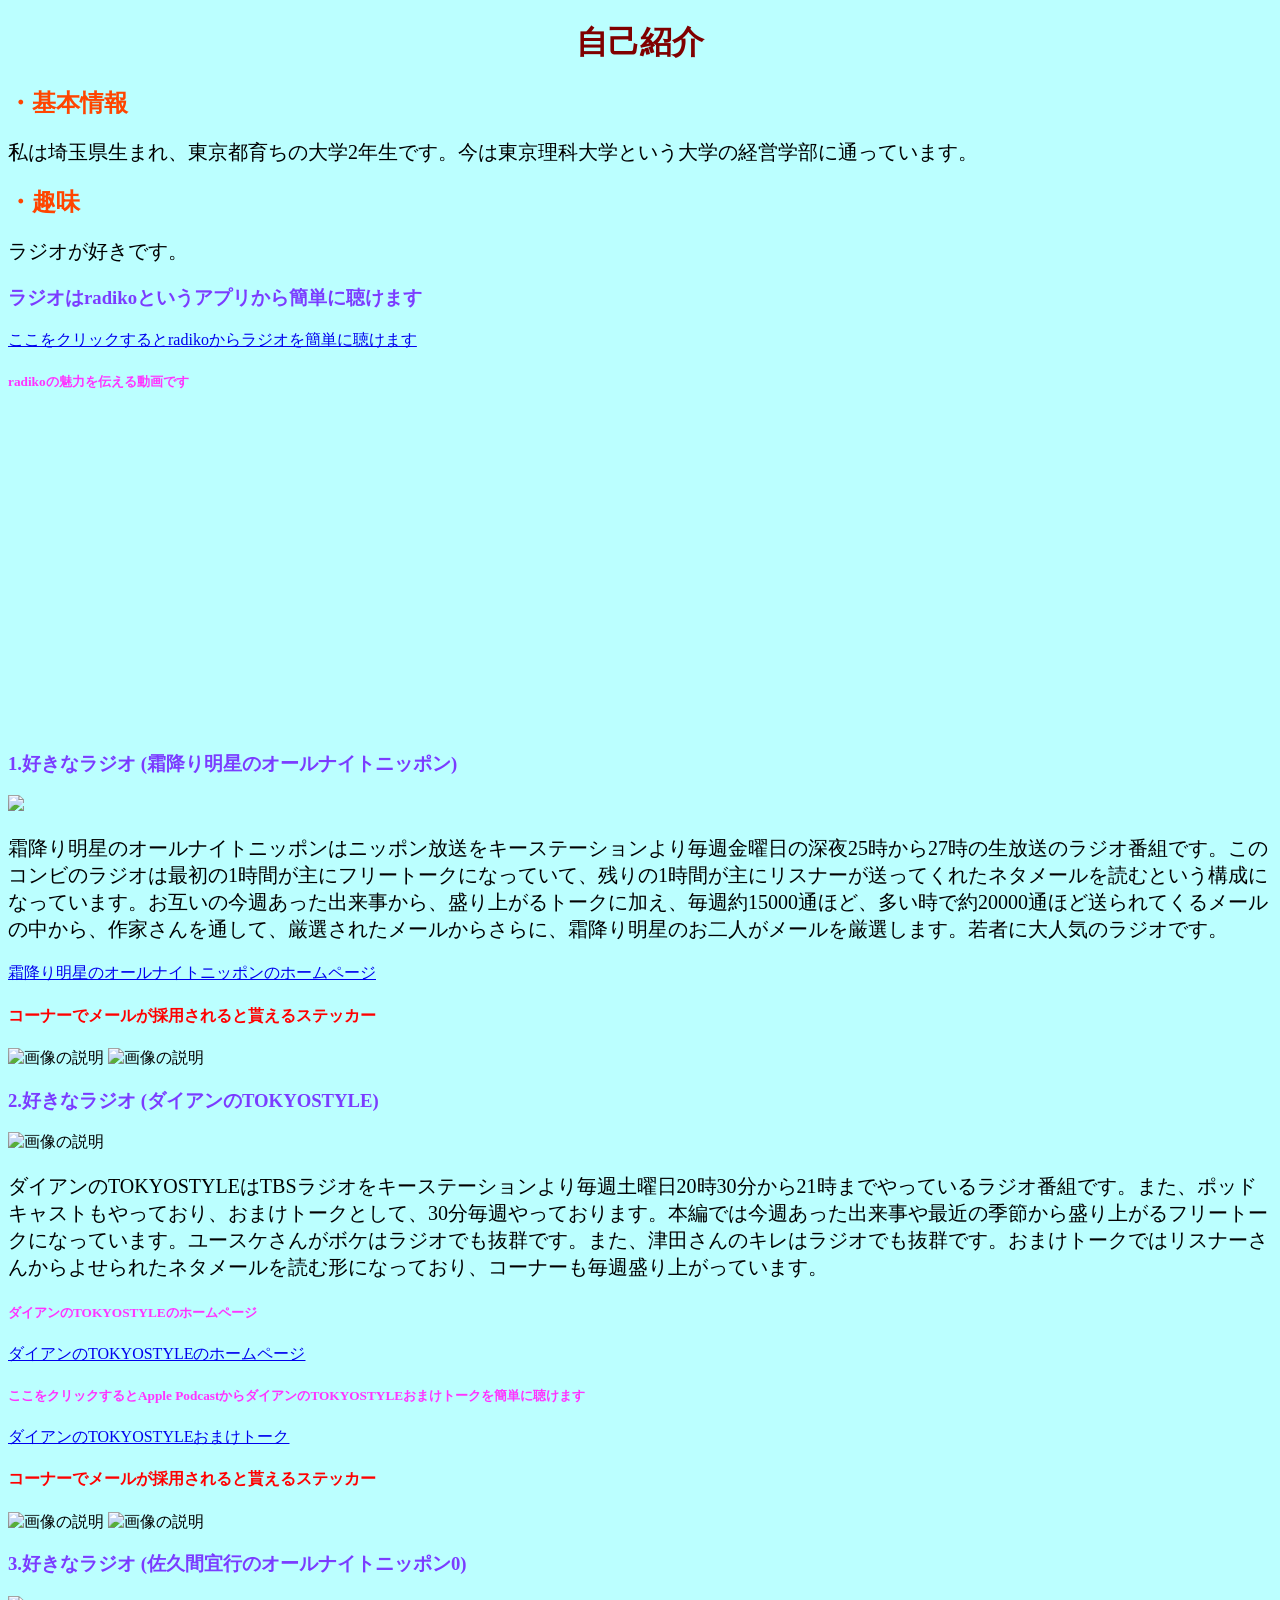
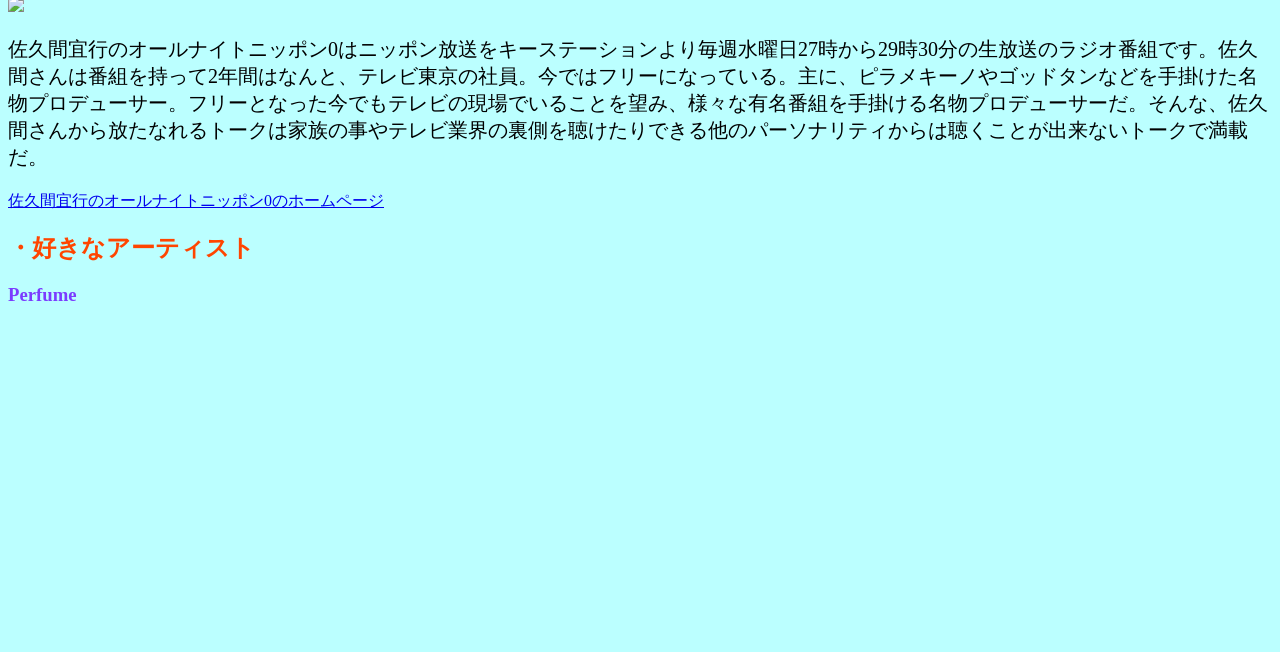
==== index.html @ 910a8777 "Rename 8921136.html to index.html" ====
<!doctype html>
<html lang="ja">
<head>
<meta charset="UTF-8">
<title>自己紹介</title>
<meta name="description" content="私という人物の自己紹介">
<link rel="stylesheet" href="8921136.css">
</head>
<h1 style="text-align: center">自己紹介</h1>
<h2>・基本情報</h2>
<p>私は埼玉県生まれ、東京都育ちの大学2年生です。今は東京理科大学という大学の経営学部に通っています。</p>
<h2>・趣味</h2>
<p>ラジオが好きです。</p>
<h3>ラジオはradikoというアプリから簡単に聴けます</h3>
<a href="https://radiko.jp/" target="_blank">ここをクリックするとradikoからラジオを簡単に聴けます</a>
<h5>radikoの魅力を伝える動画です</h5>
<iframe width="560" height="315" src="https://www.youtube.com/embed/PO_Dw4gsUQI" title="YouTube video player" frameborder="0" allow="accelerometer; autoplay; clipboard-write; encrypted-media; gyroscope; picture-in-picture" allowfullscreen></iframe>
<h3>1.好きなラジオ  (霜降り明星のオールナイトニッポン)</h3>
<img src="https://www.allnightnippon.com/wp/assets/uploads/2021/07/shimofuriANN-640.jpg">
<p>霜降り明星のオールナイトニッポンはニッポン放送をキーステーションより毎週金曜日の深夜25時から27時の生放送のラジオ番組です。このコンビのラジオは最初の1時間が主にフリートークになっていて、残りの1時間が主にリスナーが送ってくれたネタメールを読むという構成になっています。お互いの今週あった出来事から、盛り上がるトークに加え、毎週約15000通ほど、多い時で約20000通ほど送られてくるメールの中から、作家さんを通して、厳選されたメールからさらに、霜降り明星のお二人がメールを厳選します。若者に大人気のラジオです。</p>
    <a href="https://www.allnightnippon.com/shimofuri/" target="_blank">霜降り明星のオールナイトニッポンのホームページ</a>
    <h4>コーナーでメールが採用されると貰えるステッカー</h4>
    <img src="S__95584259.jpg" alt="画像の説明"width="300" height="400">
    <img src="S__95584258.jpg" alt="画像の説明"width="200" height="400">
<h3>2.好きなラジオ (ダイアンのTOKYOSTYLE)</h3>
<img src="https://is1-ssl.mzstatic.com/image/thumb/Podcasts126/v4/17/1a/ce/171ace0e-ea1a-a54b-78aa-2e97d75f0b9c/mza_9684125288296782926.jpg/626x0w.webp"alt="画像の説明"width="400" height="400">
<p>ダイアンのTOKYOSTYLEはTBSラジオをキーステーションより毎週土曜日20時30分から21時までやっているラジオ番組です。また、ポッドキャストもやっており、おまけトークとして、30分毎週やっております。本編では今週あった出来事や最近の季節から盛り上がるフリートークになっています。ユースケさんがボケはラジオでも抜群です。また、津田さんのキレはラジオでも抜群です。おまけトークではリスナーさんからよせられたネタメールを読む形になっており、コーナーも毎週盛り上がっています。</p>
<h5>ダイアンのTOKYOSTYLEのホームページ</h5>
 <a href="https://www.tbsradio.jp/ts/" target="_blank">ダイアンのTOKYOSTYLEのホームページ</a>
<h5>ここをクリックするとApple PodcastからダイアンのTOKYOSTYLEおまけトークを簡単に聴けます</h5>
<a href="https://podcasts.apple.com/jp/podcast/%E3%83%80%E3%82%A4%E3%82%A2%E3%83%B3%E3%81%AEtokyo-style/id1601910075" target="_blank">ダイアンのTOKYOSTYLEおまけトーク</a>
<h4>コーナーでメールが採用されると貰えるステッカー</h4>
    <img src="S__95633410.jpg" alt="画像の説明"width="150" height="300">
    <img src="S__95633412.jpg" alt="画像の説明"width="300" height="300">
<h3>3.好きなラジオ (佐久間宜行のオールナイトニッポン0)</h3>
<img src="https://ssl.1242.com/jolf-honban/timetable2/timetable_manager/storage/program/thumbnails/624670a4e478d.jpg">
<p>佐久間宜行のオールナイトニッポン0はニッポン放送をキーステーションより毎週水曜日27時から29時30分の生放送のラジオ番組です。佐久間さんは番組を持って2年間はなんと、テレビ東京の社員。今ではフリーになっている。主に、ピラメキーノやゴッドタンなどを手掛けた名物プロデューサー。フリーとなった今でもテレビの現場でいることを望み、様々な有名番組を手掛ける名物プロデューサーだ。そんな、佐久間さんから放たなれるトークは家族の事やテレビ業界の裏側を聴けたりできる他のパーソナリティからは聴くことが出来ないトークで満載だ。</p>
 <a href="https://www.allnightnippon.com/sakuma/" target="_blank">佐久間宜行のオールナイトニッポン0のホームページ</a>
<h2>・好きなアーティスト</h2>
<h3>Perfume</h3>
<iframe width="560" height="315" src="https://www.youtube.com/embed/rBX5YGPNDbs" title="YouTube video player" frameborder="0" allow="accelerometer; autoplay; clipboard-write; encrypted-media; gyroscope; picture-in-picture" allowfullscreen></iframe>
---- 8921136.css ----
@charset "UTF-8";
body {
background-color: #BBFFFF;
} 
h1 {
color: #800000;
}
p{
font-size: 20px;
}
h2 {
color: #FF4500;
}
h3 {
color: #7B3CFF;
}
h4 {
color: #FF0000;
}
h5 {
color: 	#FF33FF;
}
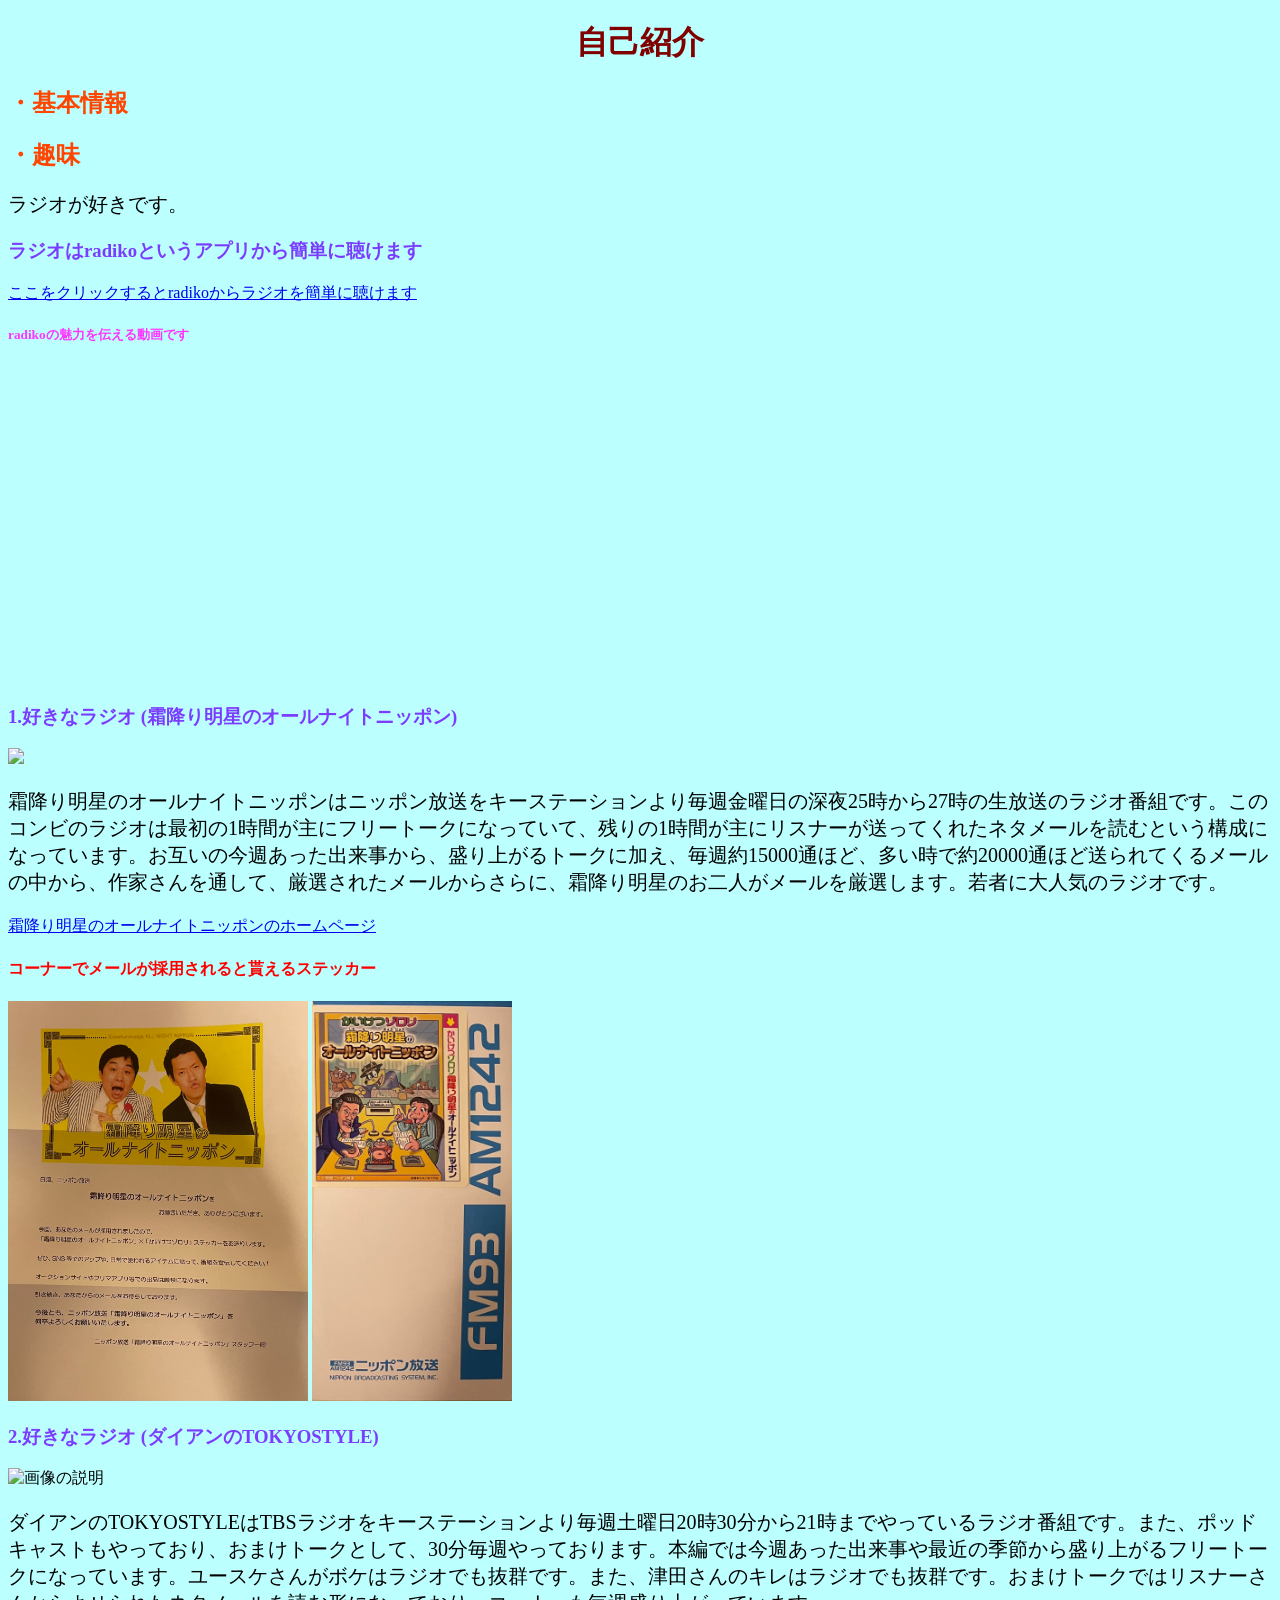
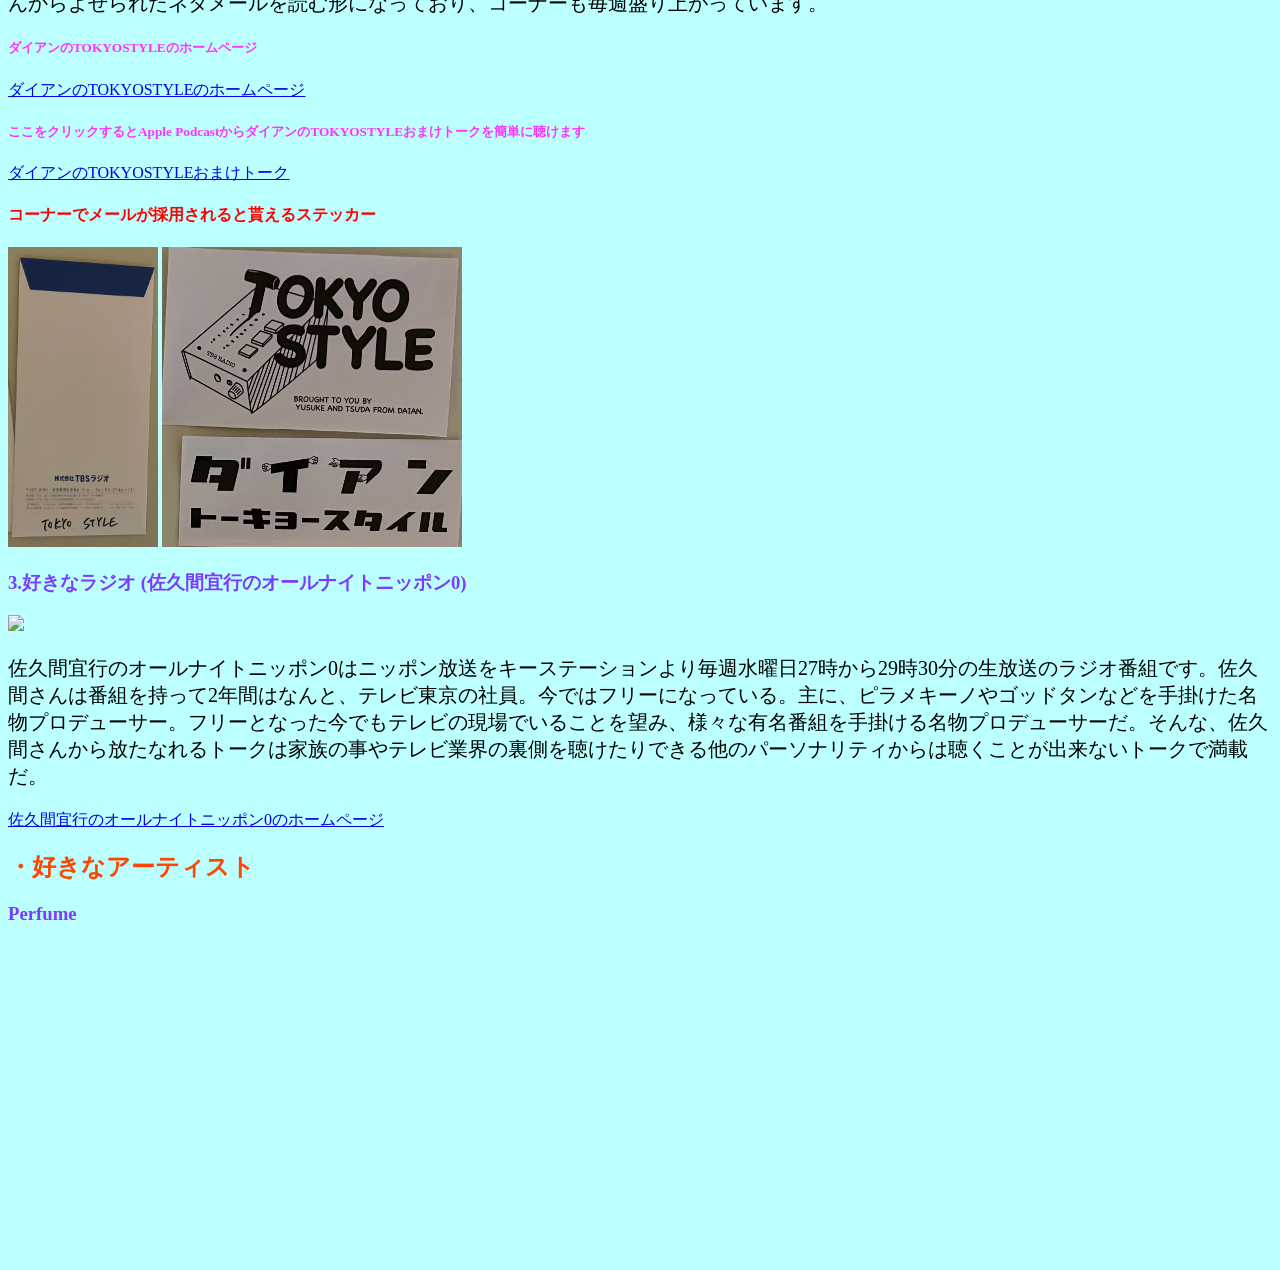
==== commit 9ab97628: "Update index.html" ====
--- a/index.html
+++ b/index.html
@@ -8,7 +8,6 @@
 </head>
 <h1 style="text-align: center">自己紹介</h1>
 <h2>・基本情報</h2>
-<p>私は埼玉県生まれ、東京都育ちの大学2年生です。今は東京理科大学という大学の経営学部に通っています。</p>
 <h2>・趣味</h2>
 <p>ラジオが好きです。</p>
 <h3>ラジオはradikoというアプリから簡単に聴けます</h3>
